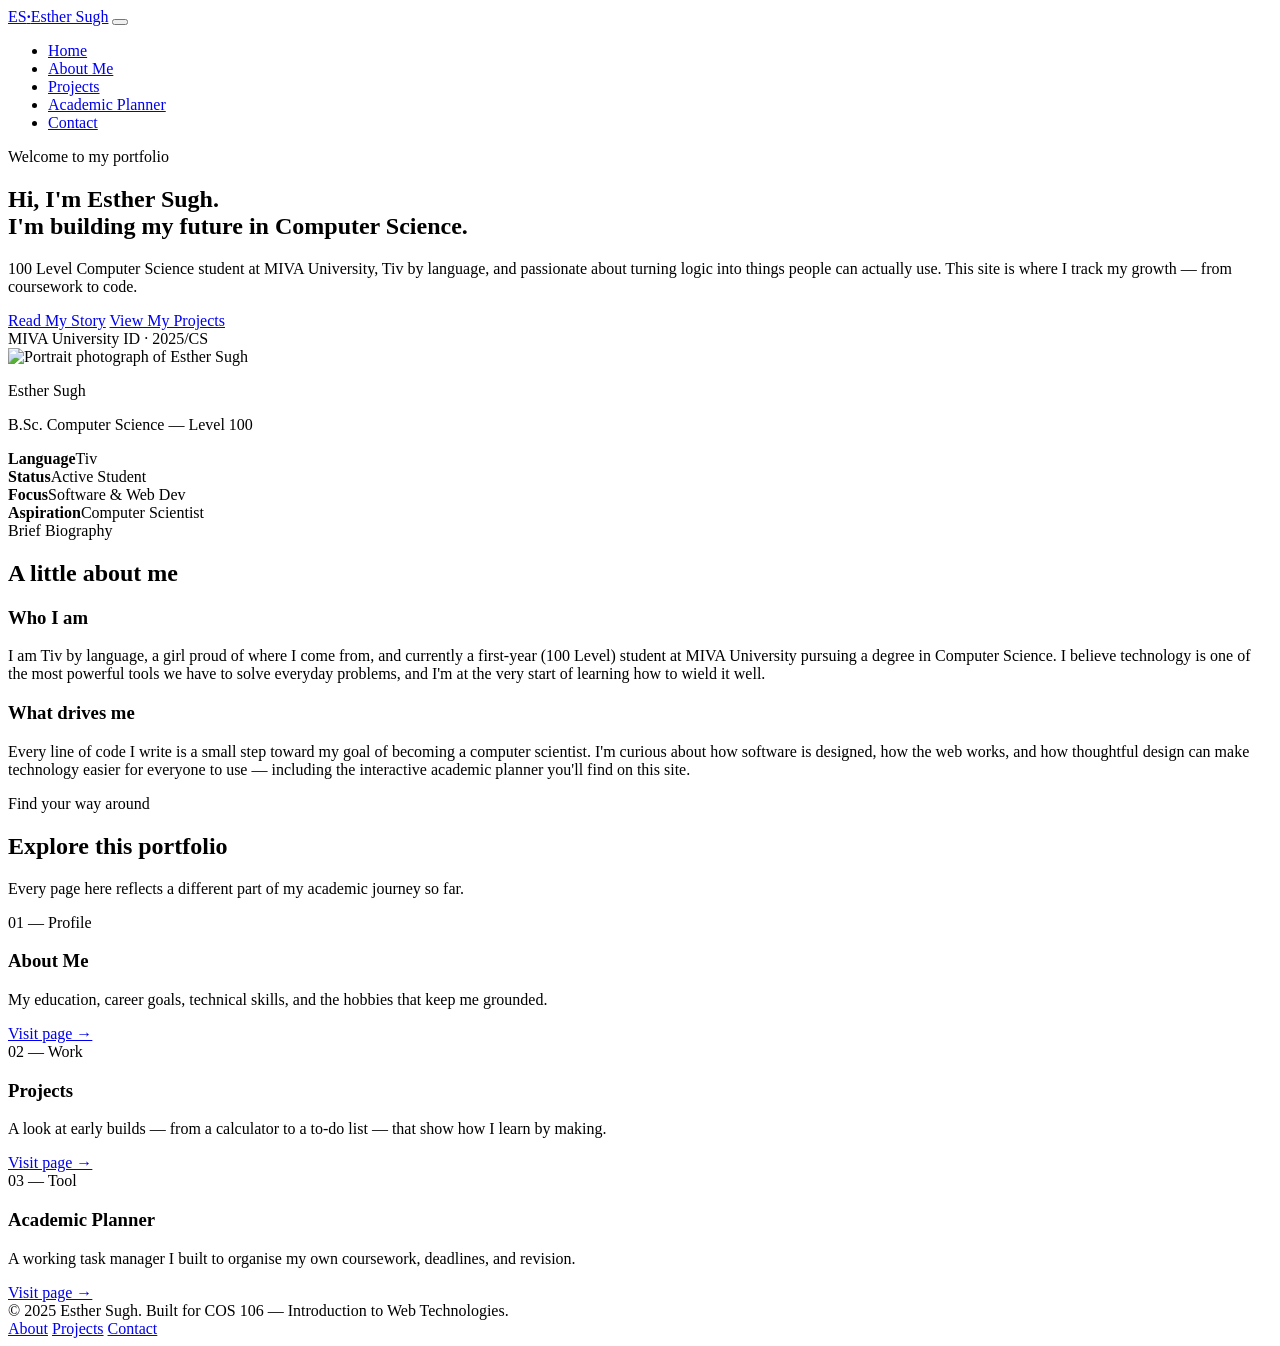
==== index.html @ c9070382 "Add files via upload" ====
<!DOCTYPE html>
<html lang="en">
<head>
<meta charset="UTF-8">
<meta name="viewport" content="width=device-width, initial-scale=1.0">
<title>Esther Sugh — Computer Science Student Portfolio</title>
<meta name="description" content="Official academic portfolio of Esther Sugh, 100 Level Computer Science student at MIVA University.">
<link rel="preconnect" href="https://fonts.googleapis.com">
<link href="https://fonts.googleapis.com/css2?family=Fraunces:opsz,wght@9..144,500;9..144,600;9..144,700&family=Inter:wght@400;500;600;700&family=JetBrains+Mono:wght@400;500&display=swap" rel="stylesheet">
<link rel="stylesheet" href="css/styles.css">
</head>
<body>

<header class="site-header">
  <nav class="navbar">
    <a href="index.html" class="brand">ES<strong>·</strong>Esther Sugh</a>
    <button class="nav-toggle" id="navToggle" aria-label="Toggle navigation" aria-expanded="false"><span></span></button>
    <ul class="nav-links" id="navLinks">
      <li><a href="index.html" class="active">Home</a></li>
      <li><a href="about.html">About Me</a></li>
      <li><a href="projects.html">Projects</a></li>
      <li><a href="planner.html">Academic Planner</a></li>
      <li><a href="contact.html">Contact</a></li>
    </ul>
  </nav>
</header>

<main>
  <section class="hero">
    <div class="container hero-grid">
      <div class="hero-copy">
        <span class="eyebrow">Welcome to my portfolio</span>
        <h1>Hi, I'm Esther Sugh.<br>I'm building my future in Computer Science.</h1>
        <p class="lead">100 Level Computer Science student at MIVA University, Tiv by language, and passionate about turning logic into things people can actually use. This site is where I track my growth — from coursework to code.</p>
        <div class="hero-actions">
          <a href="about.html" class="btn btn-primary">Read My Story</a>
          <a href="projects.html" class="btn btn-outline">View My Projects</a>
        </div>
      </div>

      <div class="hero-card">
        <div class="id-card">
          <div class="id-card-top">
            <span>MIVA University</span>
            <span>ID · 2025/CS</span>
          </div>
          <div class="id-photo">
            <img src="assets/esther-photo.jpg" alt="Portrait photograph of Esther Sugh">
          </div>
          <p class="id-name">Esther Sugh</p>
          <p class="id-role">B.Sc. Computer Science — Level 100</p>
          <div class="id-meta">
            <div><b>Language</b>Tiv</div>
            <div><b>Status</b>Active Student</div>
            <div><b>Focus</b>Software &amp; Web Dev</div>
            <div><b>Aspiration</b>Computer Scientist</div>
          </div>
        </div>
      </div>
    </div>
  </section>

  <section>
    <div class="container">
      <div class="section-head">
        <span class="eyebrow">Brief Biography</span>
        <h2>A little about me</h2>
      </div>
      <div class="grid-2">
        <div class="card">
          <h3>Who I am</h3>
          <p>I am Tiv by language, a girl proud of where I come from, and currently a first-year (100 Level) student at MIVA University pursuing a degree in Computer Science. I believe technology is one of the most powerful tools we have to solve everyday problems, and I'm at the very start of learning how to wield it well.</p>
        </div>
        <div class="card">
          <h3>What drives me</h3>
          <p>Every line of code I write is a small step toward my goal of becoming a computer scientist. I'm curious about how software is designed, how the web works, and how thoughtful design can make technology easier for everyone to use — including the interactive academic planner you'll find on this site.</p>
        </div>
      </div>
    </div>
  </section>

  <section class="dark-band">
    <div class="container">
      <div class="section-head center">
        <span class="eyebrow">Find your way around</span>
        <h2>Explore this portfolio</h2>
        <p>Every page here reflects a different part of my academic journey so far.</p>
      </div>
      <div class="grid-3">
        <div class="card">
          <span class="tag teal">01 — Profile</span>
          <h3>About Me</h3>
          <p class="muted">My education, career goals, technical skills, and the hobbies that keep me grounded.</p>
          <a href="about.html" class="btn btn-dark btn-sm">Visit page →</a>
        </div>
        <div class="card">
          <span class="tag teal">02 — Work</span>
          <h3>Projects</h3>
          <p class="muted">A look at early builds — from a calculator to a to-do list — that show how I learn by making.</p>
          <a href="projects.html" class="btn btn-dark btn-sm">Visit page →</a>
        </div>
        <div class="card">
          <span class="tag teal">03 — Tool</span>
          <h3>Academic Planner</h3>
          <p class="muted">A working task manager I built to organise my own coursework, deadlines, and revision.</p>
          <a href="planner.html" class="btn btn-dark btn-sm">Visit page →</a>
        </div>
      </div>
    </div>
  </section>
</main>

<footer class="site-footer">
  <div class="container footer-inner">
    <span>&copy; 2025 Esther Sugh. Built for COS 106 — Introduction to Web Technologies.</span>
    <div class="footer-links">
      <a href="about.html">About</a>
      <a href="projects.html">Projects</a>
      <a href="contact.html">Contact</a>
    </div>
  </div>
</footer>

<script src="js/main.js"></script>
</body>
</html>
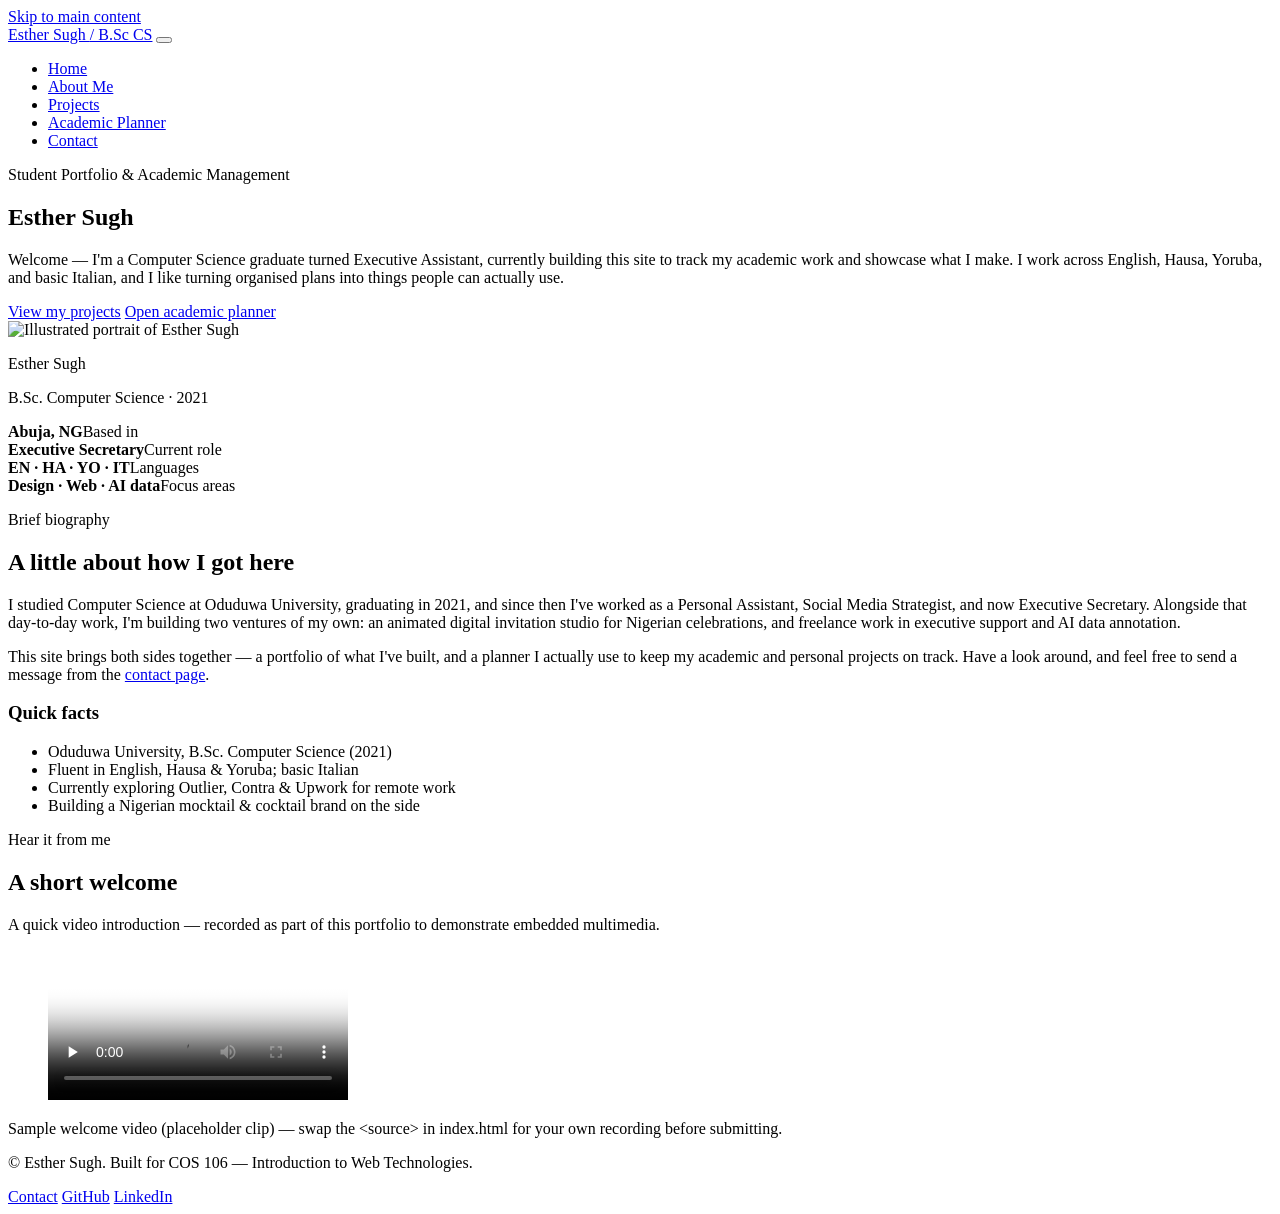
==== commit 281fc576: "Add files via upload" ====
--- a/index.html
+++ b/index.html
@@ -3,20 +3,21 @@
 <head>
 <meta charset="UTF-8">
 <meta name="viewport" content="width=device-width, initial-scale=1.0">
-<title>Esther Sugh — Computer Science Student Portfolio</title>
-<meta name="description" content="Official academic portfolio of Esther Sugh, 100 Level Computer Science student at MIVA University.">
-<link rel="preconnect" href="https://fonts.googleapis.com">
-<link href="https://fonts.googleapis.com/css2?family=Fraunces:opsz,wght@9..144,500;9..144,600;9..144,700&family=Inter:wght@400;500;600;700&family=JetBrains+Mono:wght@400;500&display=swap" rel="stylesheet">
-<link rel="stylesheet" href="css/styles.css">
+<title>Esther Sugh — Academic Portfolio</title>
+<meta name="description" content="Academic portfolio and student management site for Esther Sugh, Computer Science graduate and Executive Assistant.">
+<link rel="stylesheet" href="css/style.css">
 </head>
 <body>
+<a class="skip-link" href="#main">Skip to main content</a>
 
 <header class="site-header">
-  <nav class="navbar">
-    <a href="index.html" class="brand">ES<strong>·</strong>Esther Sugh</a>
-    <button class="nav-toggle" id="navToggle" aria-label="Toggle navigation" aria-expanded="false"><span></span></button>
-    <ul class="nav-links" id="navLinks">
-      <li><a href="index.html" class="active">Home</a></li>
+  <nav class="nav-bar" aria-label="Primary">
+    <a class="brand" href="index.html">Esther Sugh <span>/ B.Sc CS</span></a>
+    <button class="nav-toggle" aria-label="Toggle navigation menu" aria-expanded="false">
+      <span></span>
+    </button>
+    <ul class="nav-links">
+      <li><a href="index.html">Home</a></li>
       <li><a href="about.html">About Me</a></li>
       <li><a href="projects.html">Projects</a></li>
       <li><a href="planner.html">Academic Planner</a></li>
@@ -25,98 +26,82 @@
   </nav>
 </header>
 
-<main>
+<main id="main">
   <section class="hero">
-    <div class="container hero-grid">
+    <div class="wrap hero-grid">
       <div class="hero-copy">
-        <span class="eyebrow">Welcome to my portfolio</span>
-        <h1>Hi, I'm Esther Sugh.<br>I'm building my future in Computer Science.</h1>
-        <p class="lead">100 Level Computer Science student at MIVA University, Tiv by language, and passionate about turning logic into things people can actually use. This site is where I track my growth — from coursework to code.</p>
+        <p class="eyebrow">Student Portfolio &amp; Academic Management</p>
+        <h1>Esther Sugh</h1>
+        <p class="lede">Welcome — I'm a Computer Science graduate turned Executive Assistant, currently building this site to track my academic work and showcase what I make. I work across English, Hausa, Yoruba, and basic Italian, and I like turning organised plans into things people can actually use.</p>
         <div class="hero-actions">
-          <a href="about.html" class="btn btn-primary">Read My Story</a>
-          <a href="projects.html" class="btn btn-outline">View My Projects</a>
+          <a class="btn btn-primary" href="projects.html">View my projects</a>
+          <a class="btn btn-ghost" href="planner.html">Open academic planner</a>
         </div>
       </div>
 
-      <div class="hero-card">
-        <div class="id-card">
-          <div class="id-card-top">
-            <span>MIVA University</span>
-            <span>ID · 2025/CS</span>
+      <div class="id-card">
+        <div class="id-card-top">
+          <div class="id-photo">
+            <img src="images/avatar.svg" alt="Illustrated portrait of Esther Sugh">
           </div>
-          <div class="id-photo">
-            <img src="assets/esther-photo.jpg" alt="Portrait photograph of Esther Sugh">
+          <div>
+            <p class="id-name">Esther Sugh</p>
+            <p class="id-role">B.Sc. Computer Science · 2021</p>
           </div>
-          <p class="id-name">Esther Sugh</p>
-          <p class="id-role">B.Sc. Computer Science — Level 100</p>
-          <div class="id-meta">
-            <div><b>Language</b>Tiv</div>
-            <div><b>Status</b>Active Student</div>
-            <div><b>Focus</b>Software &amp; Web Dev</div>
-            <div><b>Aspiration</b>Computer Scientist</div>
-          </div>
+        </div>
+        <div class="id-meta">
+          <div><b>Abuja, NG</b>Based in</div>
+          <div><b>Executive Secretary</b>Current role</div>
+          <div><b>EN · HA · YO · IT</b>Languages</div>
+          <div><b>Design · Web · AI data</b>Focus areas</div>
         </div>
       </div>
     </div>
   </section>
 
-  <section>
-    <div class="container">
-      <div class="section-head">
-        <span class="eyebrow">Brief Biography</span>
-        <h2>A little about me</h2>
+  <section class="section reveal-on-scroll">
+    <div class="wrap bio-layout">
+      <div class="prose">
+        <p class="eyebrow">Brief biography</p>
+        <h2>A little about how I got here</h2>
+        <p>I studied Computer Science at Oduduwa University, graduating in 2021, and since then I've worked as a Personal Assistant, Social Media Strategist, and now Executive Secretary. Alongside that day-to-day work, I'm building two ventures of my own: an animated digital invitation studio for Nigerian celebrations, and freelance work in executive support and AI data annotation.</p>
+        <p>This site brings both sides together — a portfolio of what I've built, and a planner I actually use to keep my academic and personal projects on track. Have a look around, and feel free to send a message from the <a href="contact.html">contact page</a>.</p>
       </div>
-      <div class="grid-2">
-        <div class="card">
-          <h3>Who I am</h3>
-          <p>I am Tiv by language, a girl proud of where I come from, and currently a first-year (100 Level) student at MIVA University pursuing a degree in Computer Science. I believe technology is one of the most powerful tools we have to solve everyday problems, and I'm at the very start of learning how to wield it well.</p>
-        </div>
-        <div class="card">
-          <h3>What drives me</h3>
-          <p>Every line of code I write is a small step toward my goal of becoming a computer scientist. I'm curious about how software is designed, how the web works, and how thoughtful design can make technology easier for everyone to use — including the interactive academic planner you'll find on this site.</p>
-        </div>
-      </div>
+      <aside>
+        <h3>Quick facts</h3>
+        <ul>
+          <li>Oduduwa University, B.Sc. Computer Science (2021)</li>
+          <li>Fluent in English, Hausa &amp; Yoruba; basic Italian</li>
+          <li>Currently exploring Outlier, Contra &amp; Upwork for remote work</li>
+          <li>Building a Nigerian mocktail &amp; cocktail brand on the side</li>
+        </ul>
+      </aside>
     </div>
   </section>
 
-  <section class="dark-band">
-    <div class="container">
-      <div class="section-head center">
-        <span class="eyebrow">Find your way around</span>
-        <h2>Explore this portfolio</h2>
-        <p>Every page here reflects a different part of my academic journey so far.</p>
-      </div>
-      <div class="grid-3">
-        <div class="card">
-          <span class="tag teal">01 — Profile</span>
-          <h3>About Me</h3>
-          <p class="muted">My education, career goals, technical skills, and the hobbies that keep me grounded.</p>
-          <a href="about.html" class="btn btn-dark btn-sm">Visit page →</a>
-        </div>
-        <div class="card">
-          <span class="tag teal">02 — Work</span>
-          <h3>Projects</h3>
-          <p class="muted">A look at early builds — from a calculator to a to-do list — that show how I learn by making.</p>
-          <a href="projects.html" class="btn btn-dark btn-sm">Visit page →</a>
-        </div>
-        <div class="card">
-          <span class="tag teal">03 — Tool</span>
-          <h3>Academic Planner</h3>
-          <p class="muted">A working task manager I built to organise my own coursework, deadlines, and revision.</p>
-          <a href="planner.html" class="btn btn-dark btn-sm">Visit page →</a>
-        </div>
-      </div>
+  <section class="section section-alt reveal-on-scroll">
+    <div class="wrap">
+      <p class="eyebrow">Hear it from me</p>
+      <h2>A short welcome</h2>
+      <p>A quick video introduction — recorded as part of this portfolio to demonstrate embedded multimedia.</p>
+      <figure class="media-frame">
+        <video controls preload="none" poster="images/project-planner.svg">
+          <source src="https://www.w3schools.com/html/mov_bbb.mp4" type="video/mp4">
+          Your browser does not support embedded video. You can also read my introduction on the <a href="about.html">About Me</a> page.
+        </video>
+      </figure>
+      <figcaption>Sample welcome video (placeholder clip) — swap the &lt;source&gt; in index.html for your own recording before submitting.</figcaption>
     </div>
   </section>
 </main>
 
 <footer class="site-footer">
-  <div class="container footer-inner">
-    <span>&copy; 2025 Esther Sugh. Built for COS 106 — Introduction to Web Technologies.</span>
-    <div class="footer-links">
-      <a href="about.html">About</a>
-      <a href="projects.html">Projects</a>
+  <div class="wrap footer-grid">
+    <p>&copy; <span id="year"></span> Esther Sugh. Built for COS 106 — Introduction to Web Technologies.</p>
+    <div class="social-row">
       <a href="contact.html">Contact</a>
+      <a href="https://github.com/" target="_blank" rel="noopener">GitHub</a>
+      <a href="https://linkedin.com/" target="_blank" rel="noopener">LinkedIn</a>
     </div>
   </div>
 </footer>
